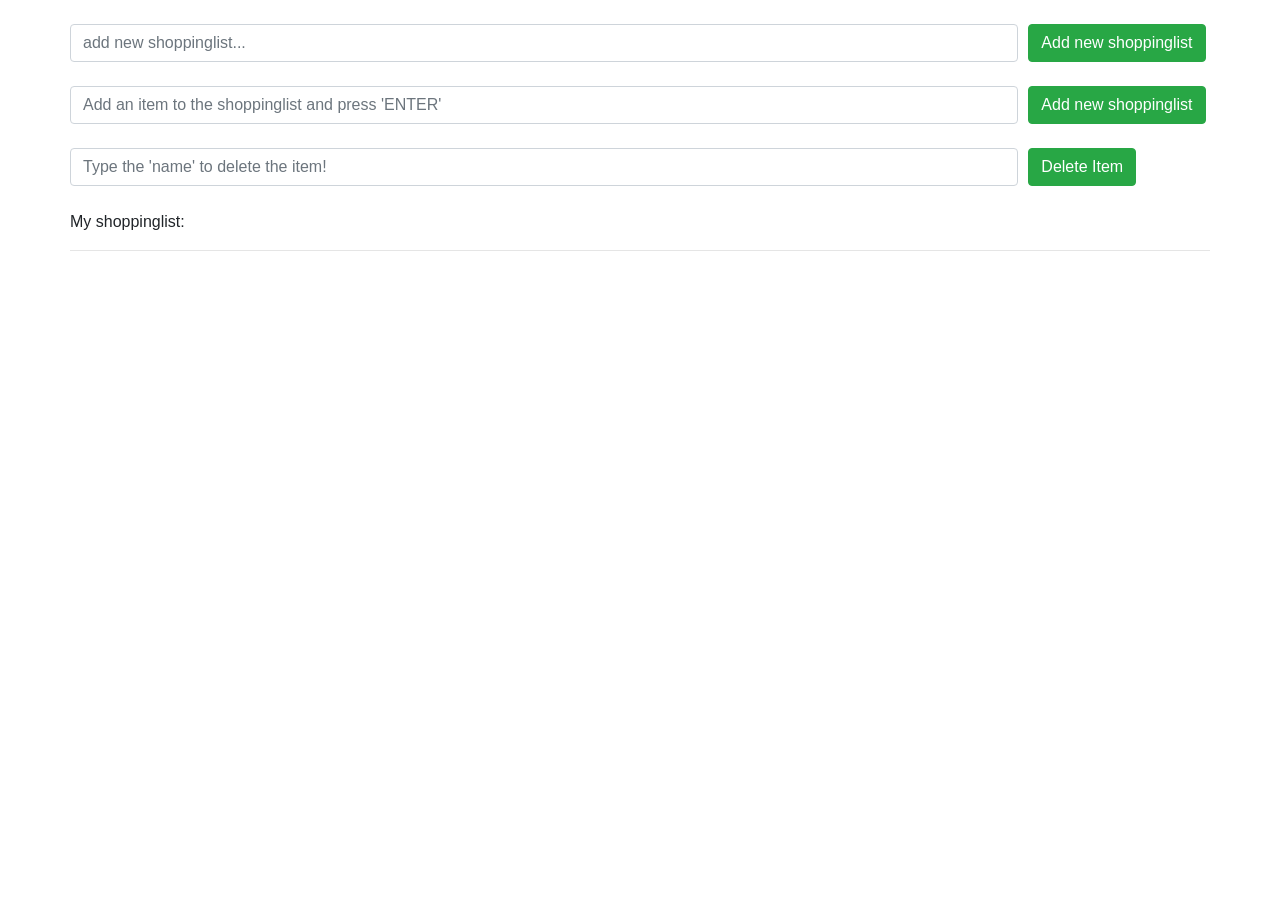
==== index.html @ 9d112307 "change sw" ====
<!DOCTYPE html>
<html lang="en">
  <head>
    <meta charset="UTF-8" />
    <meta name="viewport" content="width=device-width, initial-scale=1.0" />
    <meta charset="UTF-8" />
    <meta name="viewport" content="width=device-width, initial-scale=1.0" />
    <link
      href="https://stackpath.bootstrapcdn.com/bootstrap/4.4.1/css/bootstrap.min.css"
      rel="stylesheet"
      integrity="sha384-Vkoo8x4CGsO3+Hhxv8T/Q5PaXtkKtu6ug5TOeNV6gBiFeWPGFN9MuhOf23Q9Ifjh"
      crossorigin="anonymous"
    />
    <link rel="stylesheet" href="style.css" />

    <link rel="manifest" href="manifest.webmanifest" />

    <title>Shoplist</title>
    <!-- <script
      src="https://cdn.onesignal.com/sdks/OneSignalSDK.js"
      async=""
    ></script>
    <script>
      var OneSignal = window.OneSignal || [];
      OneSignal.push(function() {
        OneSignal.init({
          appId: "dc80c2e7-b4d3-4065-8aeb-5562d9aedf91",
          notifyButton: {
            enable: true
          }
        });
      });
    </script> -->
    <script src="script.js" defer></script>
  </head>

  <body>
    <div class="container">
      <button class="add-button">Add to home screen</button>
    </div>
    <div class="container mt-4">
      <div class="mt-4" id="showdiv">
        <div class="mt-4">
          <form>
            <div class="form-row">
              <div class="col-md-10">
                <input
                  type="text"
                  id="shoppinglistInput"
                  class="form-control"
                  placeholder="add new shoppinglist..."
                />
              </div>
              <div class="col-md-2">
                <button onclick="addShoplistItem()" class="btn btn-success">
                  Add new shoppinglist
                </button>
              </div>
              <div class="col">
                <button type="button" class="close" aria-label="Close"></button>
              </div>
            </div>
          </form>
        </div>
      </div>
    </div>
    <div class="container mt-4">
      <form>
        <div class="form-row">
          <div class="col-md-10">
            <input
              type="text"
              id="addListItem"
              class="form-control addItem"
              placeholder="Add an item to the shoppinglist and press 'ENTER' "
              onclick="addItem()"
            />
          </div>
          <div class="col-md-2">
            <button onclick="addItem()" class="btn btn-success">
              Add new shoppinglist
            </button>
          </div>
        </div>
      </form>
    </div>
    <div class="container mt-4">
      <form>
        <div class="form-row">
          <div class="col-md-10">
            <input
              type="text"
              id="delete"
              class="form-control addItem"
              placeholder="Type the 'name' to delete the item!  "
            />
          </div>
          <div class="col-md-2">
            <button onclick="deleteItem()" class="btn btn-success">
              Delete Item
            </button>
          </div>
        </div>
      </form>
    </div>
    <div class="container mt-4">
      My shoppinglist:
      <div id="shoplist-items"></div>

      <hr />
      <div id="todo-items"></div>
    </div>

    <script
      src="https://code.jquery.com/jquery-3.4.1.min.js"
      integrity="sha256-CSXorXvZcTkaix6Yvo6HppcZGetbYMGWSFlBw8HfCJo="
      crossorigin="anonymous"
    ></script>
    <script
      src="https://stackpath.bootstrapcdn.com/bootstrap/4.4.1/js/bootstrap.bundle.min.js"
      integrity="sha384-6khuMg9gaYr5AxOqhkVIODVIvm9ynTT5J4V1cfthmT+emCG6yVmEZsRHdxlotUnm"
      crossorigin="anonymous"
    ></script>
    <script src="shop-store.js"></script>
  </body>
</html>
---- style.css ----
html {
  height: 100%;
}

body {
  height: inherit;
  margin: 0;
}

img {
  display: block;
  width: 100%;
}

/* Include the padding and border in an element's total width and height */

* {
  box-sizing: border-box;
}

/* Remove margins and padding from the list */

ul {
  margin: 0;
  padding: 0;
  list-style-type: none;
}

/* Style the list items */

ul li {
  cursor: pointer;
  position: relative;
  padding: 12px 8px 12px 40px;
  background: #eee;
  font-size: 18px;
  transition: 0.2s;
  /* make the list items unselectable */
  -webkit-user-select: none;
  -moz-user-select: none;
  -ms-user-select: none;
  user-select: none;
}

/* Set all odd list items to a different color (zebra-stripes) */

ul li:nth-child(odd) {
  background: #f9f9f9;
}

/* Darker background-color on hover */

ul li:hover {
  background: #ddd;
}

/* When clicked on, add a background color and strike out text */

ul li.checked {
  background: #888;
  color: #fff;
  text-decoration: line-through;
}

/* Add a "checked" mark when clicked on */

ul li.checked::before {
  content: "";
  position: absolute;
  border-color: #fff;
  border-style: solid;
  border-width: 0 2px 2px 0;
  top: 15px;
  left: 16px;
  transform: rotate(45deg);
  height: 15px;
  width: 7px;
}

/* Style the close button */

.close {
  position: absolute;
  right: 0;
  top: 0;
  padding: 13px 16px 13px 16px;
}

.close:hover {
  background-color: #f44336;
  color: white;
}

/* Style the header */

.header {
  background-color: #30790f;
  padding: 30px 40px;
  color: white;
  text-align: center;
}

/* Clear floats after the header */

.header:after {
  content: "";
  display: table;
  clear: both;
}

/* Style the input */

input {
  margin: 0;
  border: none;
  border-radius: 5px 0 0 5px;
  width: 75%;
  padding: 10px;
  float: left;
  font-size: 16px;
}

/* Style the "Add" button */

.addBtn {
  padding: 10px;
  width: 25%;
  background: #d9d9d9;
  color: #555;
  float: left;
  text-align: center;
  font-size: 16px;
  cursor: pointer;
  transition: 0.3s;
  border-radius: 0 5px 5px 0;
}

.addBtn:hover {
  background-color: #bbb;
}

/* Add To Home Screen Prompt Button */

.add-button {
  margin: 1em auto 1em auto;
}

.container {
  padding-right: 0;
  padding-left: 0;
}

@media (orientation: landscape) {
  img {
    height: 100%;
    object-fit: cover;
  }
}
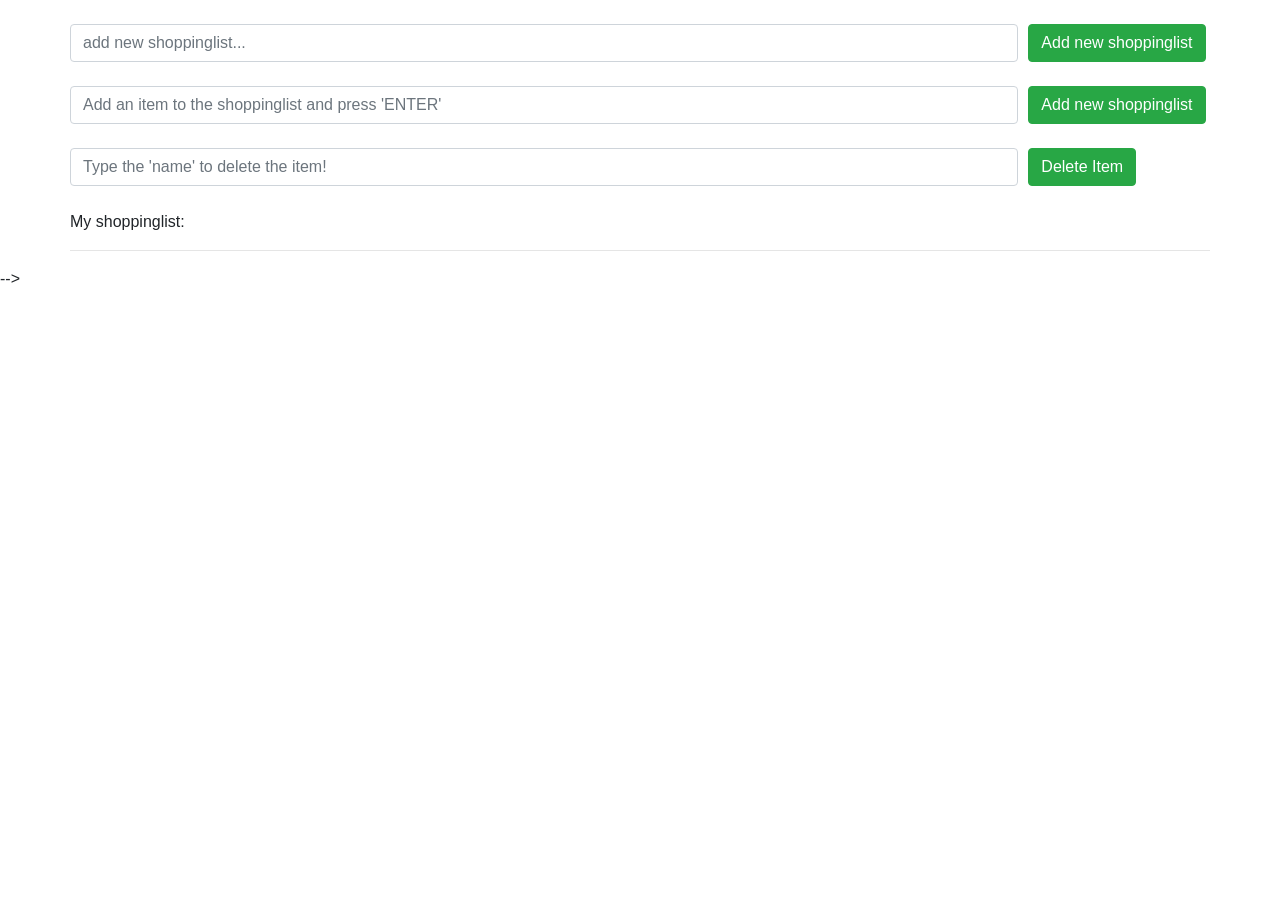
==== commit 28803b09: "changing back" ====
--- a/index.html
+++ b/index.html
@@ -35,10 +35,8 @@
   </head>
 
   <body>
-    <div class="container">
+    <div class="container mt-4">
       <button class="add-button">Add to home screen</button>
-    </div>
-    <div class="container mt-4">
       <div class="mt-4" id="showdiv">
         <div class="mt-4">
           <form>
@@ -122,5 +120,12 @@
       crossorigin="anonymous"
     ></script>
     <script src="shop-store.js"></script>
+
+    <!-- <script src="js/progressive-ui-kitt/progressive-ui-kitt.js"></script>
+    <script>
+      ProgressiveKITT.setStylesheet("js/progressive-ui-kitt/themes/flat.css");
+      ProgressiveKITT.render();
+    </script> -->
+    -->
   </body>
 </html>
